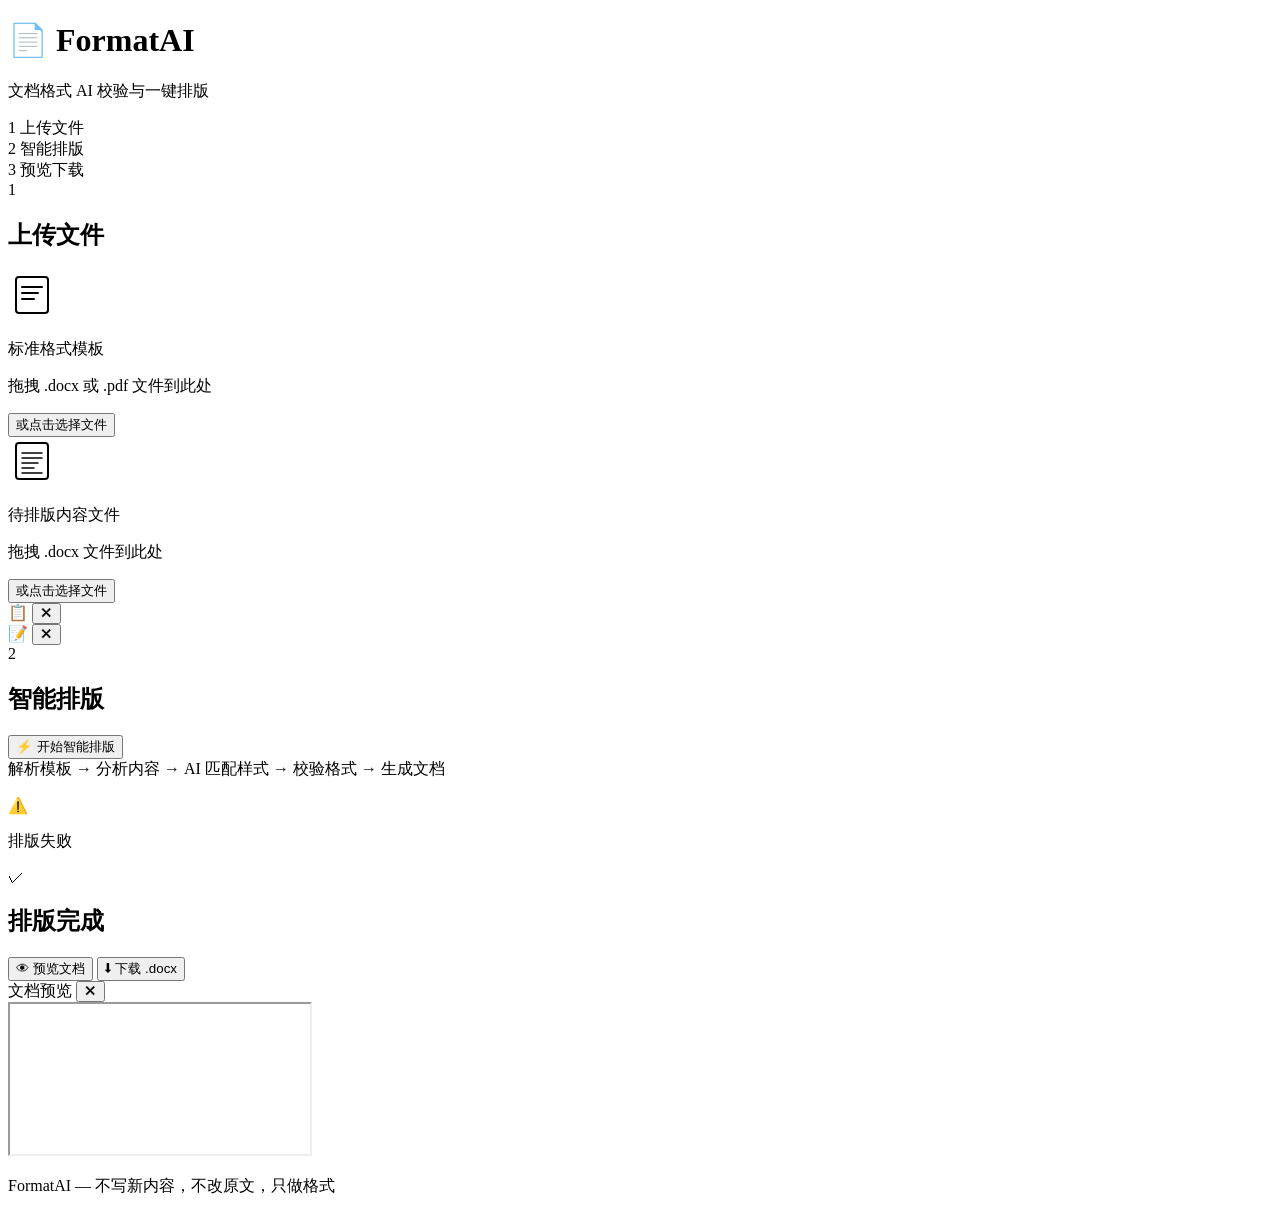
==== app/static/index.html @ 0b6945b4 "Layout文档格式排版Agent_V1_26.6.21" ====
<!DOCTYPE html>
<html lang="zh-CN">
<head>
    <meta charset="UTF-8">
    <meta name="viewport" content="width=device-width, initial-scale=1.0">
    <title>FormatAI — 文档格式 AI 校验与一键排版</title>
    <link rel="stylesheet" href="/static/css/style.css">
    <link rel="preconnect" href="https://fonts.googleapis.com">
    <link rel="preconnect" href="https://fonts.gstatic.com" crossorigin>
    <link href="https://fonts.googleapis.com/css2?family=Inter:wght@400;500;600;700&family=Noto+Sans+SC:wght@400;500;600;700&family=Noto+Serif+SC:wght@400;600;700&display=swap" rel="stylesheet">
</head>
<body>

    <!-- ====== Header ====== -->
    <header class="app-header">
        <div class="header-content">
            <h1 class="app-title">
                <span class="title-icon">📄</span>
                FormatAI
            </h1>
            <p class="app-subtitle">文档格式 AI 校验与一键排版</p>
        </div>
    </header>

    <!-- ====== Steps Indicator ====== -->
    <nav class="steps-bar" id="stepsBar">
        <div class="step-indicator active" data-step="1">
            <span class="step-num">1</span>
            <span class="step-label">上传文件</span>
        </div>
        <div class="step-connector"></div>
        <div class="step-indicator" data-step="2">
            <span class="step-num">2</span>
            <span class="step-label">智能排版</span>
        </div>
        <div class="step-connector"></div>
        <div class="step-indicator" data-step="3">
            <span class="step-num">3</span>
            <span class="step-label">预览下载</span>
        </div>
    </nav>

    <!-- ====== Main Content ====== -->
    <main class="app-main">

        <!-- Step 1: Upload -->
        <section id="upload-section" class="card">
            <div class="card-header">
                <span class="step-badge">1</span>
                <h2>上传文件</h2>
            </div>

            <div class="upload-grid">
                <!-- Template drop zone -->
                <div id="template-zone" class="drop-zone" data-type="template">
                    <div class="drop-icon">
                        <svg width="48" height="48" viewBox="0 0 48 48" fill="none">
                            <rect x="8" y="6" width="32" height="36" rx="3" stroke="currentColor" stroke-width="2"/>
                            <line x1="14" y1="16" x2="34" y2="16" stroke="currentColor" stroke-width="2" stroke-linecap="round"/>
                            <line x1="14" y1="22" x2="30" y2="22" stroke="currentColor" stroke-width="2" stroke-linecap="round"/>
                            <line x1="14" y1="28" x2="26" y2="28" stroke="currentColor" stroke-width="2" stroke-linecap="round"/>
                        </svg>
                    </div>
                    <p class="drop-label">标准格式模板</p>
                    <p class="drop-hint">拖拽 .docx 或 .pdf 文件到此处</p>
                    <input type="file" id="template-input" accept=".docx,.pdf" hidden>
                    <button class="btn-choose" data-for="template-input">或点击选择文件</button>
                </div>

                <!-- Content drop zone -->
                <div id="content-zone" class="drop-zone" data-type="content">
                    <div class="drop-icon">
                        <svg width="48" height="48" viewBox="0 0 48 48" fill="none">
                            <rect x="8" y="6" width="32" height="36" rx="3" stroke="currentColor" stroke-width="2"/>
                            <line x1="14" y1="16" x2="34" y2="16" stroke="currentColor" stroke-width="1.5" stroke-linecap="round"/>
                            <line x1="14" y1="21" x2="34" y2="21" stroke="currentColor" stroke-width="1.5" stroke-linecap="round"/>
                            <line x1="14" y1="26" x2="30" y2="26" stroke="currentColor" stroke-width="1.5" stroke-linecap="round"/>
                            <line x1="14" y1="31" x2="26" y2="31" stroke="currentColor" stroke-width="1.5" stroke-linecap="round"/>
                            <line x1="14" y1="36" x2="34" y2="36" stroke="currentColor" stroke-width="1.5" stroke-linecap="round"/>
                        </svg>
                    </div>
                    <p class="drop-label">待排版内容文件</p>
                    <p class="drop-hint">拖拽 .docx 文件到此处</p>
                    <input type="file" id="content-input" accept=".docx" hidden>
                    <button class="btn-choose" data-for="content-input">或点击选择文件</button>
                </div>
            </div>

            <!-- File info tags -->
            <div id="file-info" class="file-info hidden">
                <div id="template-tag" class="file-tag hidden">
                    <span class="tag-icon">📋</span>
                    <span class="tag-name"></span>
                    <button class="tag-remove" data-type="template">✕</button>
                </div>
                <div id="content-tag" class="file-tag hidden">
                    <span class="tag-icon">📝</span>
                    <span class="tag-name"></span>
                    <button class="tag-remove" data-type="content">✕</button>
                </div>
            </div>
        </section>

        <!-- Step 2: Process -->
        <section id="process-section" class="card hidden">
            <div class="card-header">
                <span class="step-badge">2</span>
                <h2>智能排版</h2>
            </div>

            <button id="btn-process" class="btn-primary btn-large">
                ⚡ 开始智能排版
            </button>

            <!-- Progress -->
            <div id="progress-container" class="progress-container hidden">
                <div class="progress-bar">
                    <div class="progress-fill" id="progress-fill"></div>
                </div>
                <div class="progress-stages" id="progress-stages">
                    <span data-stage="parsing_template" class="stage">解析模板</span>
                    <span class="stage-arrow">→</span>
                    <span data-stage="analyzing_content" class="stage">分析内容</span>
                    <span class="stage-arrow">→</span>
                    <span data-stage="matching_styles" class="stage">AI 匹配样式</span>
                    <span class="stage-arrow">→</span>
                    <span data-stage="verifying" class="stage">校验格式</span>
                    <span class="stage-arrow">→</span>
                    <span data-stage="generating_docx" class="stage">生成文档</span>
                </div>
                <p id="progress-text" class="progress-text"></p>
            </div>

            <!-- Error display -->
            <div id="error-banner" class="error-banner hidden">
                <span class="error-icon">⚠️</span>
                <div class="error-content">
                    <p class="error-title">排版失败</p>
                    <p id="error-message" class="error-message"></p>
                </div>
            </div>
        </section>

        <!-- Step 3: Results -->
        <section id="result-section" class="card hidden">
            <div class="card-header">
                <span class="step-badge done">✓</span>
                <h2>排版完成</h2>
            </div>

            <div class="result-actions">
                <button id="btn-preview" class="btn-secondary">
                    👁 预览文档
                </button>
                <button id="btn-download" class="btn-primary">
                    ⬇ 下载 .docx
                </button>
            </div>

            <div id="preview-pane" class="preview-pane hidden">
                <div class="preview-header">
                    <span>文档预览</span>
                    <button id="btn-close-preview" class="btn-close">✕</button>
                </div>
                <iframe id="preview-frame" sandbox="allow-same-origin"></iframe>
            </div>
        </section>

    </main>

    <footer class="app-footer">
        <p>FormatAI — 不写新内容，不改原文，只做格式</p>
    </footer>

    <script src="/static/js/app.js"></script>
</body>
</html>
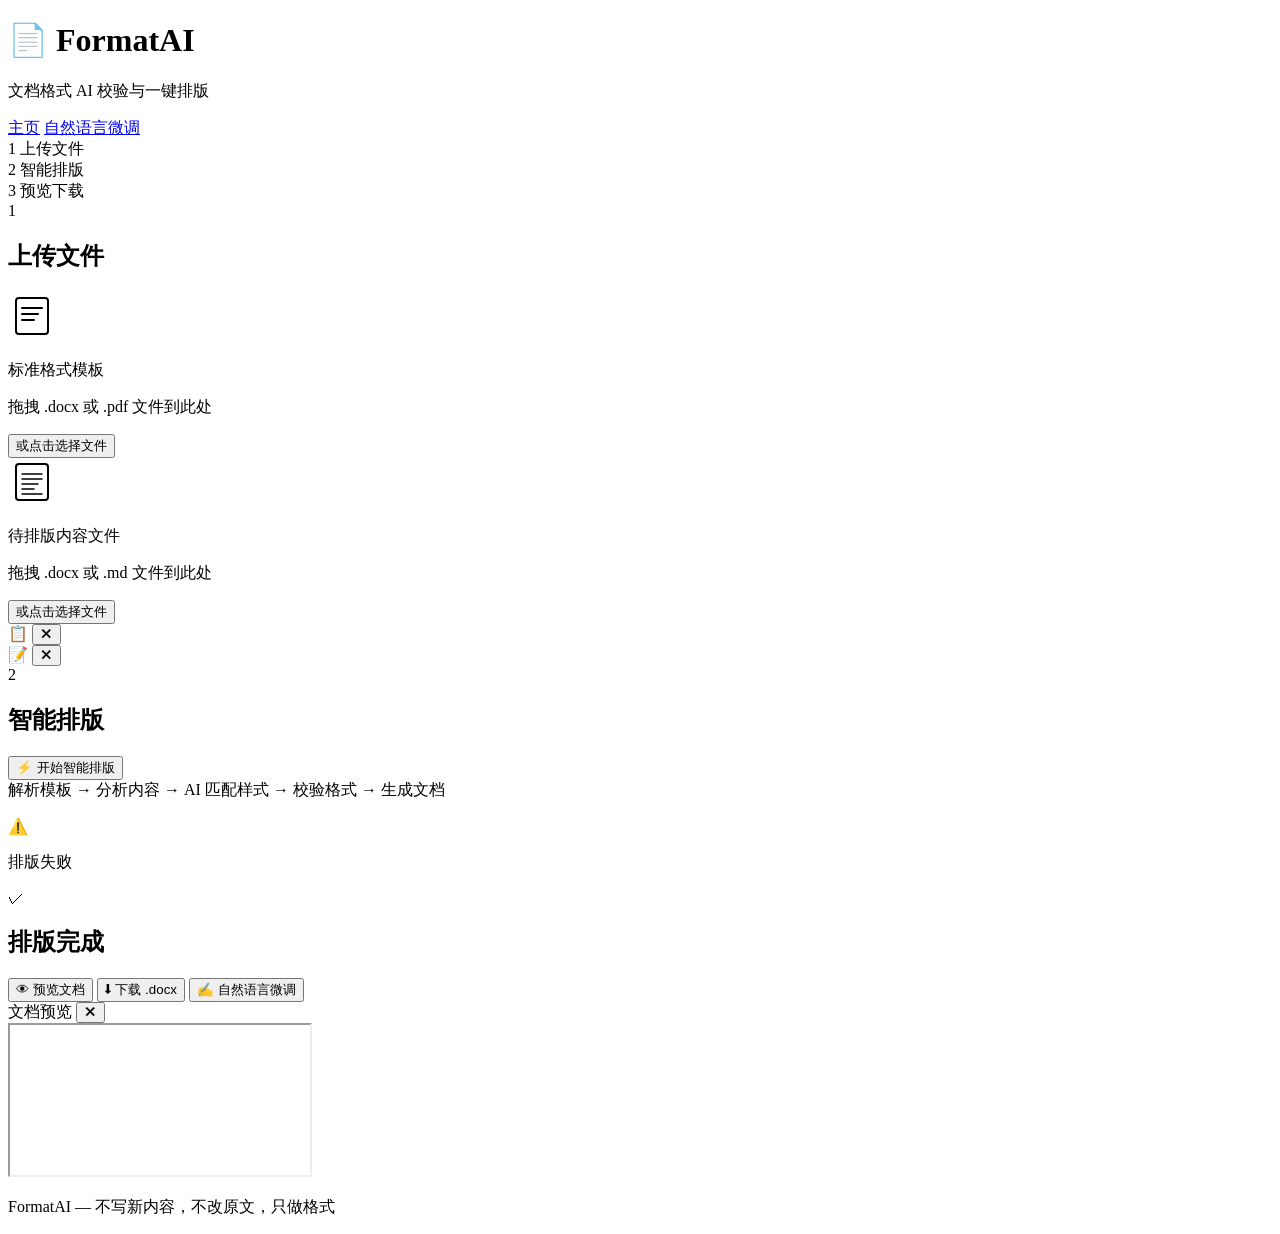
==== commit 9bfb67f9: "feat: 文档类型自动识别(copy短路) + 自然语言改稿功能" ====
--- a/app/static/index.html
+++ b/app/static/index.html
@@ -19,6 +19,10 @@
                 FormatAI
             </h1>
             <p class="app-subtitle">文档格式 AI 校验与一键排版</p>
+            <nav class="main-nav">
+                <a href="/" class="nav-link active">主页</a>
+                <a href="/modify" class="nav-link">自然语言微调</a>
+            </nav>
         </div>
     </header>
 
@@ -80,8 +84,8 @@
                         </svg>
                     </div>
                     <p class="drop-label">待排版内容文件</p>
-                    <p class="drop-hint">拖拽 .docx 文件到此处</p>
-                    <input type="file" id="content-input" accept=".docx" hidden>
+                    <p class="drop-hint">拖拽 .docx 或 .md 文件到此处</p>
+                    <input type="file" id="content-input" accept=".docx,.md" hidden>
                     <button class="btn-choose" data-for="content-input">或点击选择文件</button>
                 </div>
             </div>
@@ -155,6 +159,9 @@
                 <button id="btn-download" class="btn-primary">
                     ⬇ 下载 .docx
                 </button>
+                <button id="btn-modify" class="btn-secondary">
+                    ✍️ 自然语言微调
+                </button>
             </div>
 
             <div id="preview-pane" class="preview-pane hidden">
